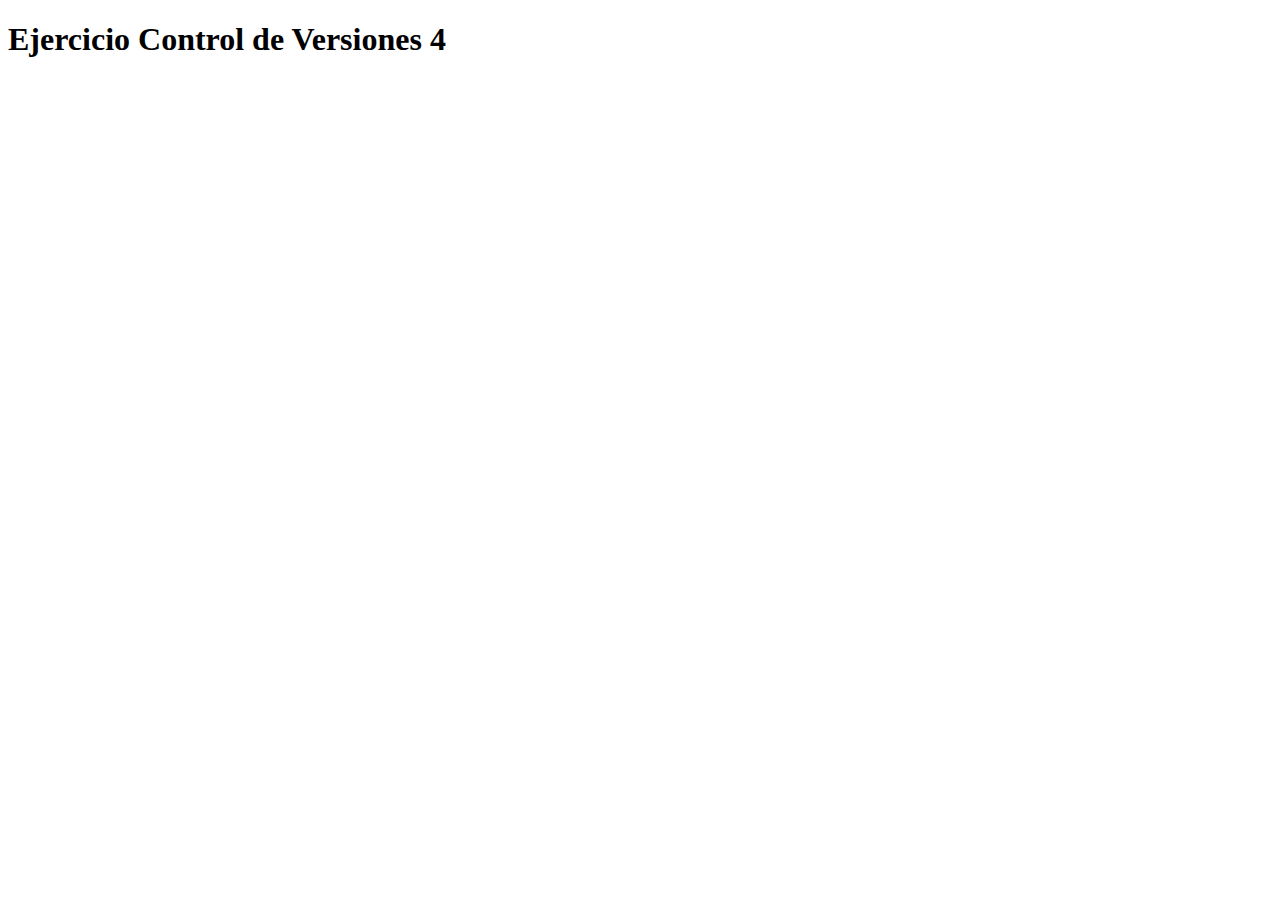
==== index.html @ a9e3016e "Primera instantánea." ====
<!DOCTYPE html>
<html lang="en">
<head>
    <meta charset="UTF-8">
    <meta http-equiv="X-UA-Compatible" content="IE=edge">
    <meta name="viewport" content="width=device-width, initial-scale=1.0">
    <title>Document</title>
</head>
<body>
    <h1>Ejercicio Control de Versiones 4</h1>
</body>
</html>
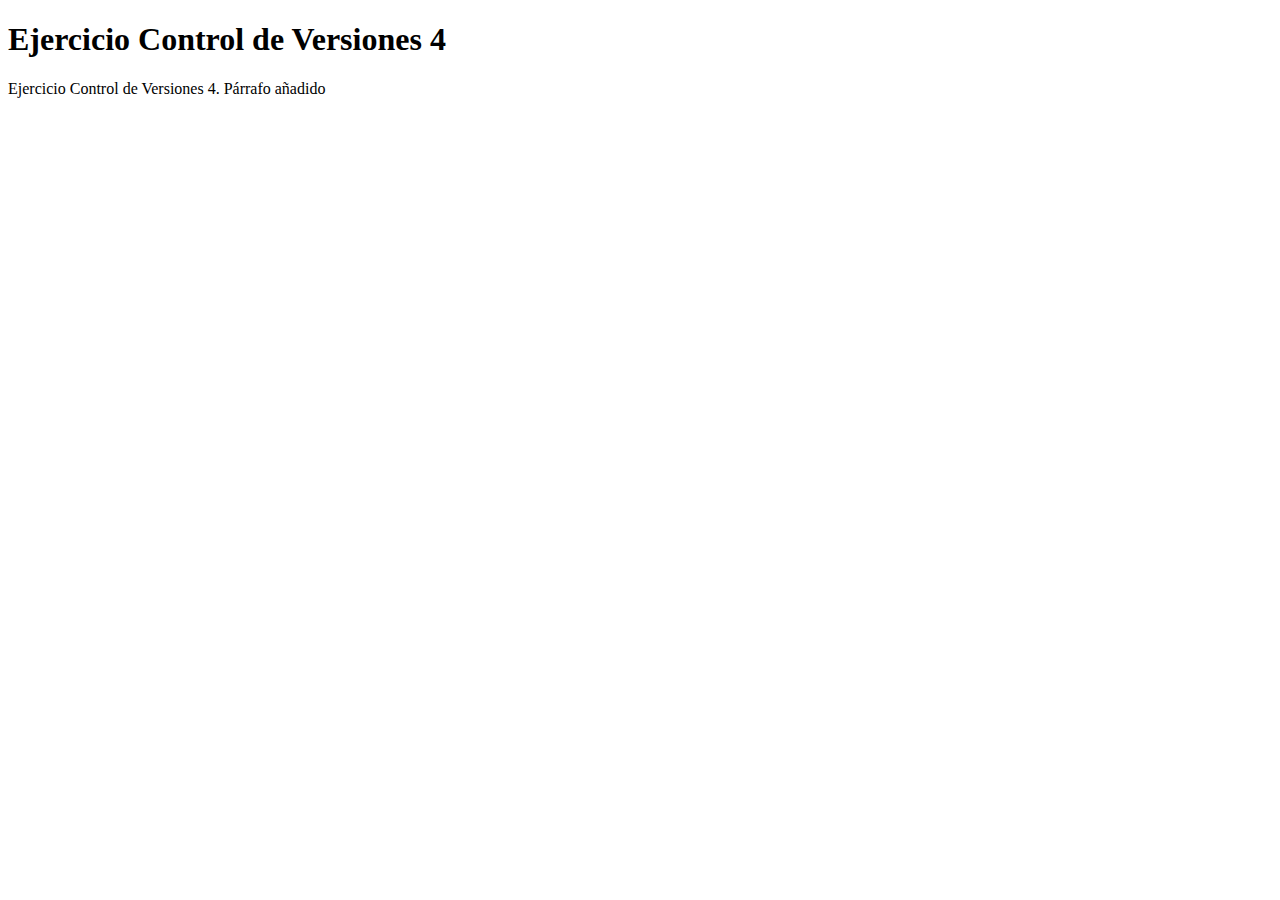
==== commit f302776d: "Segunda instantánea." ====
--- a/index.html
+++ b/index.html
@@ -8,5 +8,6 @@
 </head>
 <body>
     <h1>Ejercicio Control de Versiones 4</h1>
+    <p>Ejercicio Control de Versiones 4. Párrafo añadido</p>
 </body>
 </html>